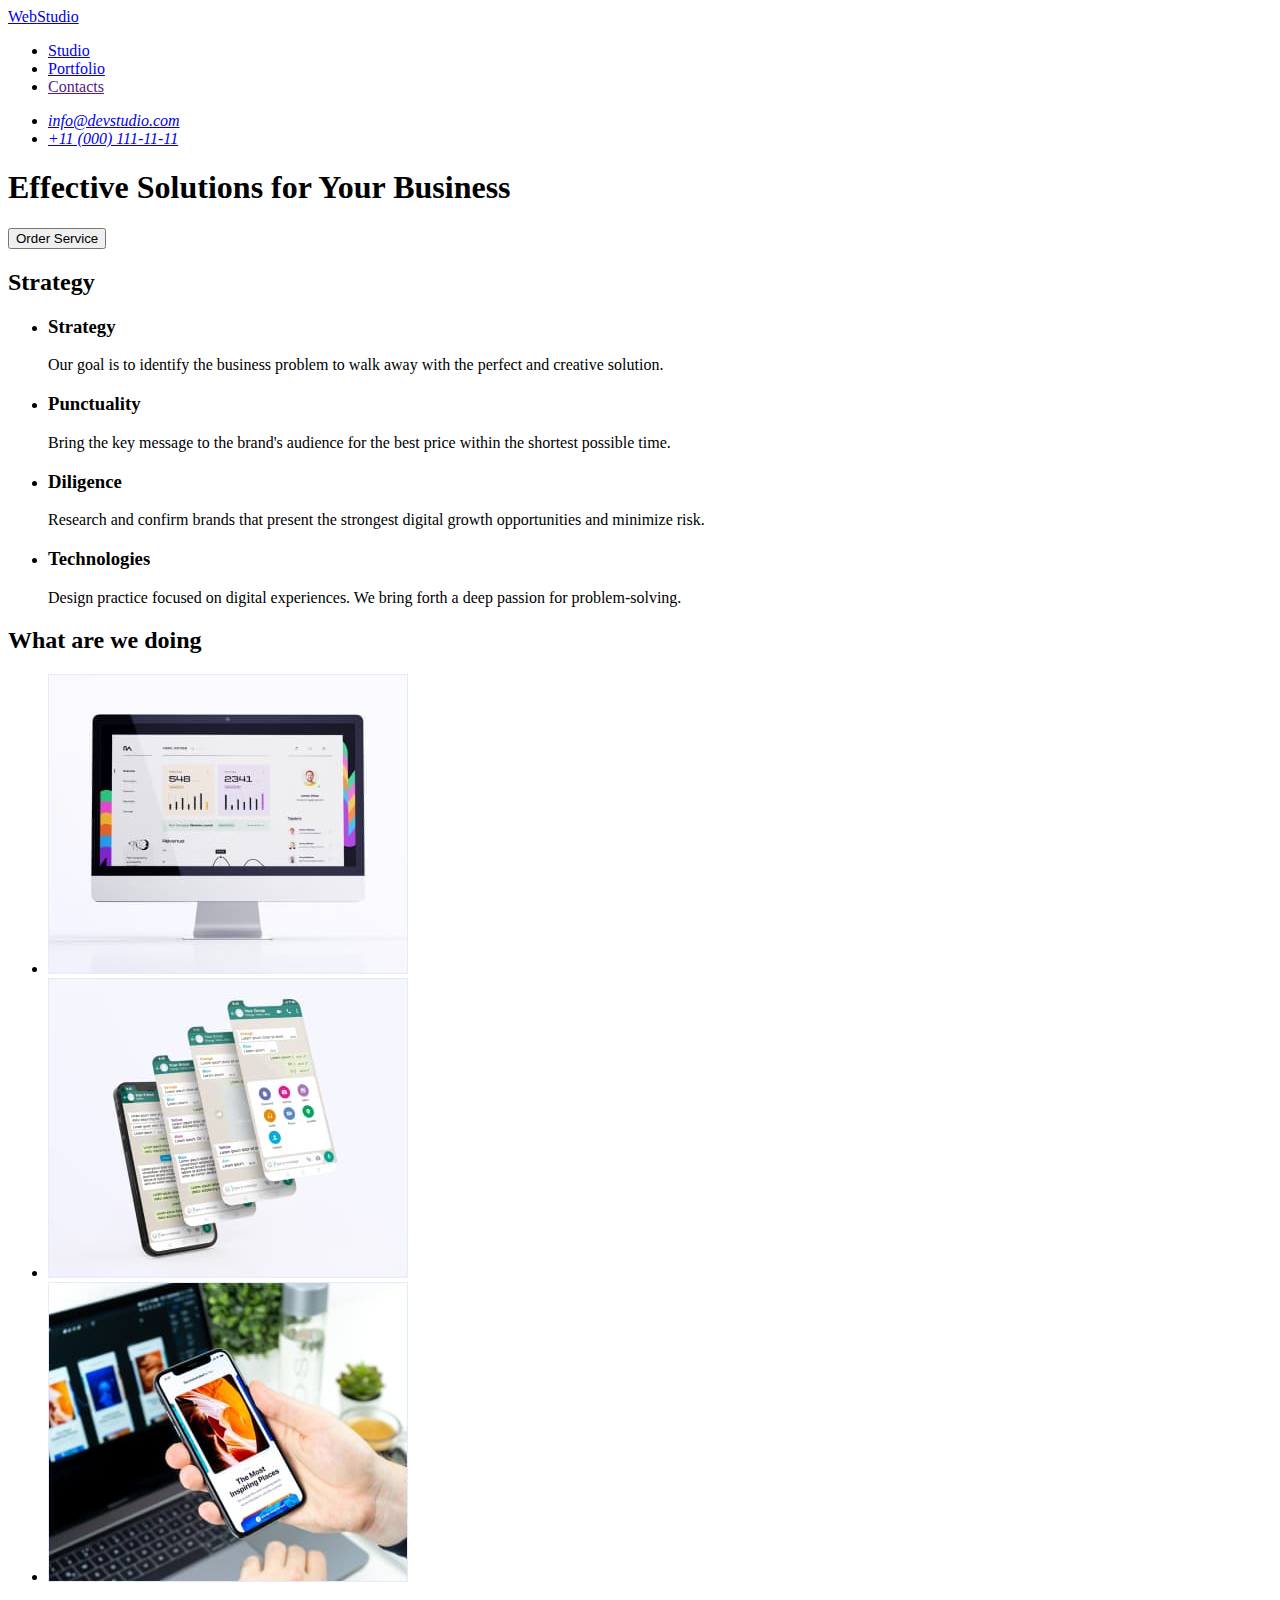
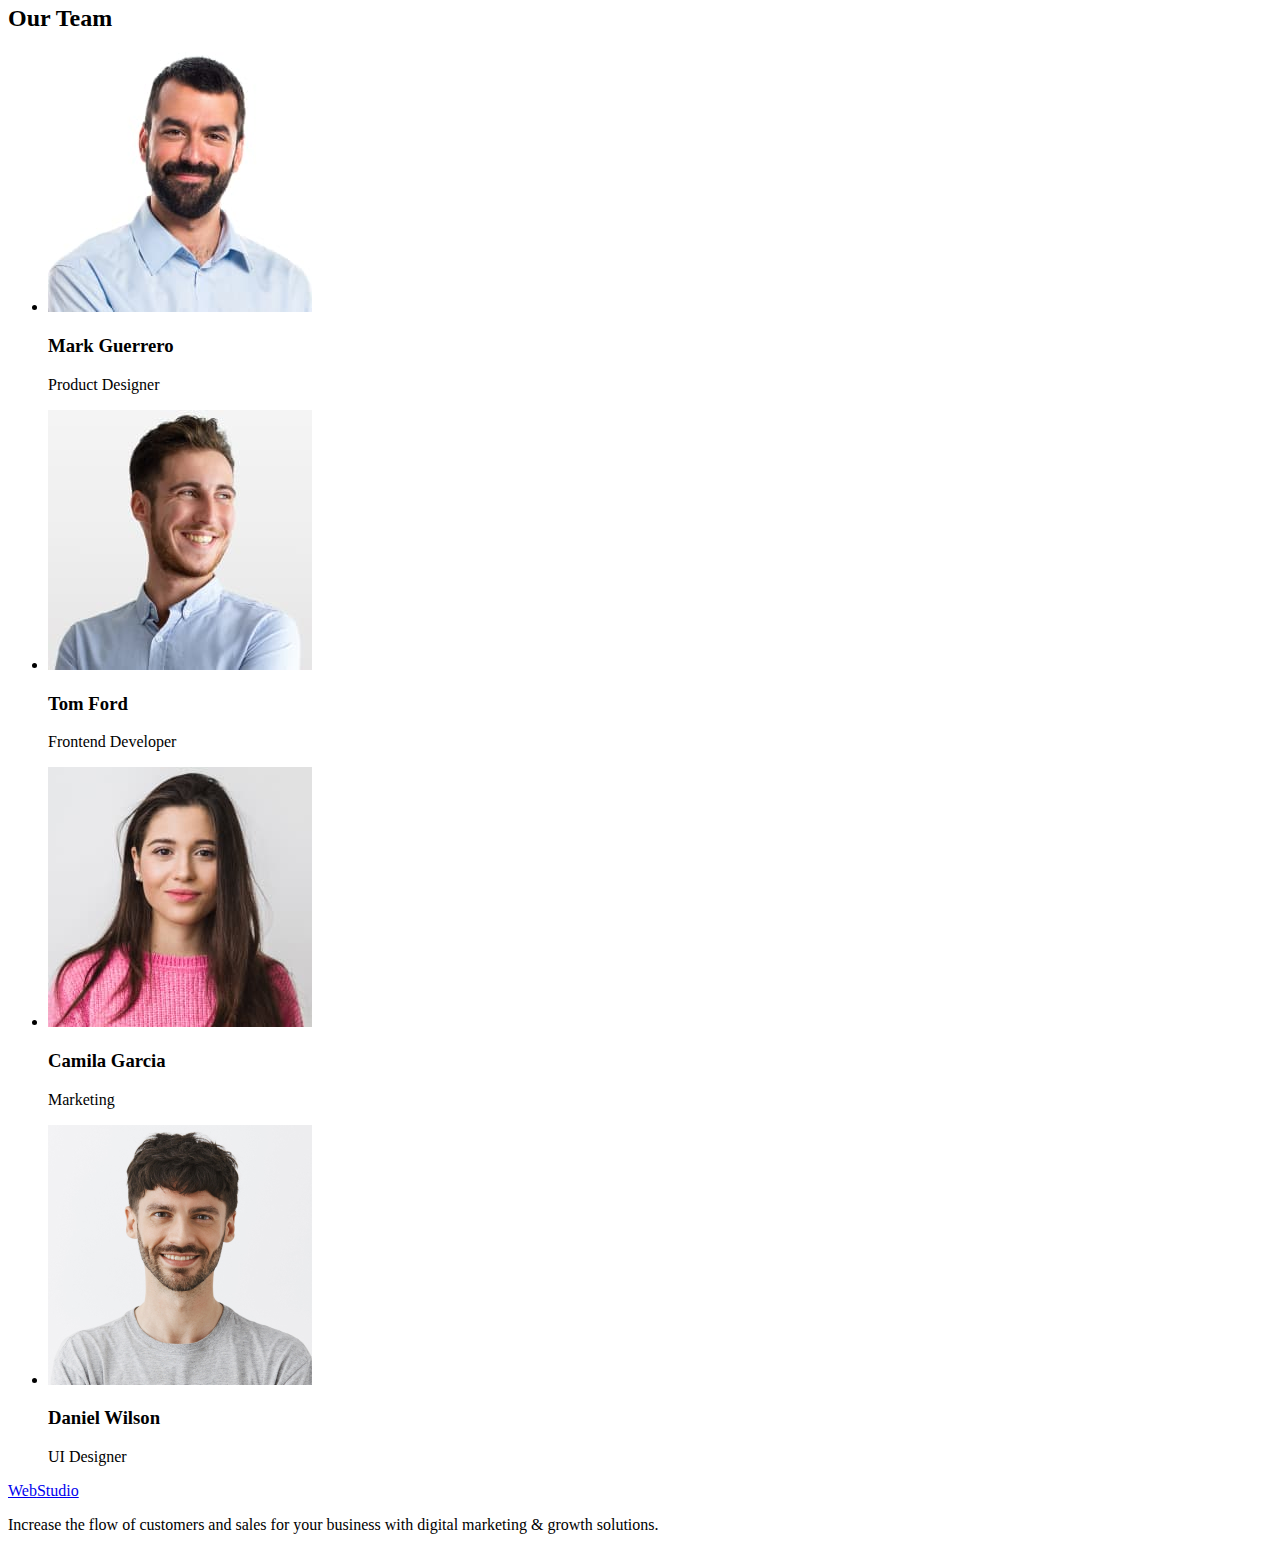
==== index.html @ da87a320 "index.html" ====
<!DOCTYPE html>
<html lang="en">
<head>
  <meta charset="UTF-8">
  <meta http-equiv="X-UA-Compatible" content="IE=edge">
  <meta name="viewport" content="width=device-width, initial-scale=1.0">
  <title>Document</title>
  <!-- Fonts -->
  <link rel="preconnect" href="https://fonts.googleapis.com">
  <link rel="preconnect" href="https://fonts.gstatic.com" crossorigin>
  <link rel="preconnect" href="https://fonts.googleapis.com">
  <link rel="preconnect" href="https://fonts.gstatic.com" crossorigin>
  <link href="https://fonts.googleapis.com/css2?family=Raleway:wght@800&family=Roboto:wght@400;500;700;900&display=swap"
    rel="stylesheet">
 <!-- Custom style -->
  <link rel="stylesheet" href="./css/styles.css">
</head>

<body class="body">

  <!-- header section -->
  <header class="header">
    <nav class="header-nav">
      <a class="header-logo" href="./index.html">Web<span class="logo-dark">Studio</span></a>
      <ul class="header-list">
        <li class="header-item">
          <a class="header-link" href="./index.html">Studio</a>
        </li>
        <li class="header-item">
          <a href="./portfolio.html">Portfolio</a>
        </li>
        <li class="header-item">
          <a class="header-link" href="">Contacts</a>
        </li>
      </ul>
    </nav>
    <address>
      <ul class="header-list">
        <li class="header-address-item">
          <a class="header-address-link" href="mailto:info@devstudio.com">info@devstudio.com</a>
        </li>
        <li class="header-address-item">
          <a class="header-address-link" href="tel:+110001111111">+11 (000) 111-11-11</a>
        </li>
      </ul>
    </address>
  </header>
  <!--main block  -->
  <main class="main">
    <!-- Hero section -->
    <section class="section-hero">
      <h1 class="hero-title">Effective Solutions for Your Business</h1>
      <button class="hero-btn" type="button">Order Service</button>
    </section>
    <!-- section 1 -->
    <section class="section-1">
      <h2 class="title">Strategy</h2>
      <ul class="section-1-list">
        <li class="section-1-item">
          <h3 class="titlest">Strategy</h3>
          <p class="section-1-text">
            Our goal is to identify the business
            problem to walk away with the perfect and creative solution.</p>
        </li>
        <li class="section-1-item">
          <h3 class="titlest">Punctuality</h3>
          <p class="section-1-text">
            Bring the key message to the brand's audience for the best price within the shortest possible time.</p>
        </li>
        <li class="section-1-item">
          <h3 class="titlest">Diligence</h3>
          <p class="section-1-text">
            Research and confirm brands that present the strongest digital growth opportunities and minimize risk.</p>
        </li>
        <li>
          <h3 class="titlest">Technologies</h3>
          <p class="section-1-text">
            Design practice focused on digital experiences. We bring forth a deep passion for problem-solving.</p>
        </li>
      </ul>
    </section>
    <!-- section 2 -->
    <section class="section-2">
      <h2 class="title">What are we doing</h2>


      <ul class="section2-list">
        <li class="section2-foto"><img src="./images/imeg-1.jpg" alt="imagesHeaderimeg1jpg" width="360"
            height="300"></li>
        <li class="section2-foto"><img src="./images/imeg-2.jpg" alt="imagesHeaderimeg2jpg" width="360"
            height="300"></li>
        <li class="section2-foto"><img src="./images/Imeg-3.jpg" alt="imagesHeaderImeg3jpg" width="360"
            height="300"></li>
      </ul>
    </section>
    <!-- section 3 -->
    <section class="section-3">
      <h2 class="title">Our Team</h2>
      <ul class="our-team-list">
        <li class="our-team-item">
          <img src="./images/img-1.jpg" alt="Mark Guerrero" width="264" height="260">
          <h3 class="titlest">Mark Guerrero</h3>
          <p class="titleprofeshun">Product Designer</p>
        </li>
        <li class="our-team-item">
          <img src="./images/img-2.jpg" alt="Tom Ford" width="264" height="260">
          <h3 class="titlest">Tom Ford</h3>
          <p class="titleprofeshun">Frontend Developer</p>
        </li>
        <li class="our-team-item">
          <img src="./images/img-3.jpg" alt="Camila Garcia" width="264" height="260">
          <h3 class="titlest">Camila Garcia</h3>
          <p class="titleprofeshun">Marketing</p>
        </li>
        <li class="our-team-item">
          <img src="./images/img-4.jpg" alt="Daniel Wilson" width="264" height="260">
          <h3 class="titlest">Daniel Wilson</h3>
          <p class="titleprofeshun">UI Designer</p>
        </li>
      </ul>
    </section>
  </main>
  <!-- footer section -->
  <footer class="footer section">
    <a class="footer-logo" href="./index.html">Web<span class="logo-white">Studio</span></a>
    <p class="footer-text">Increase the flow of customers and sales for your business with digital marketing & growth
      solutions.</p>
  </footer>
</body>

</html>
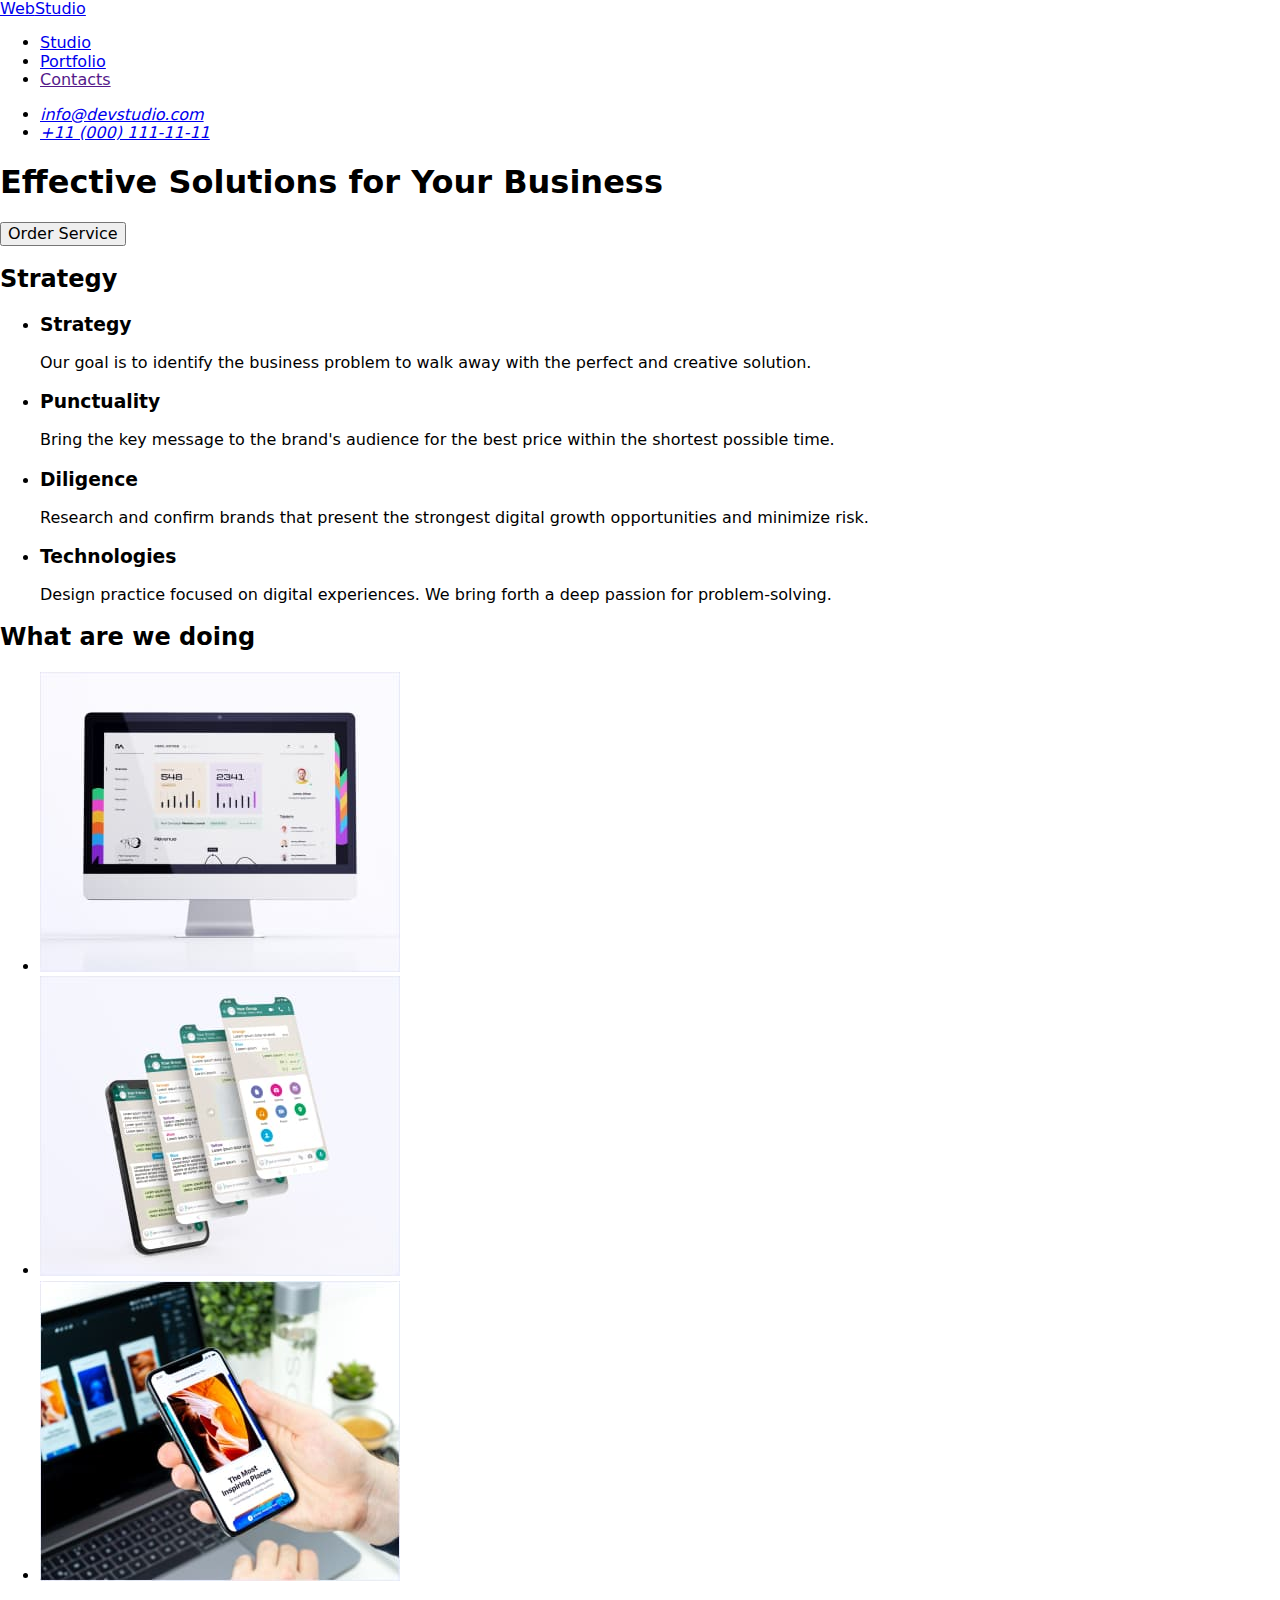
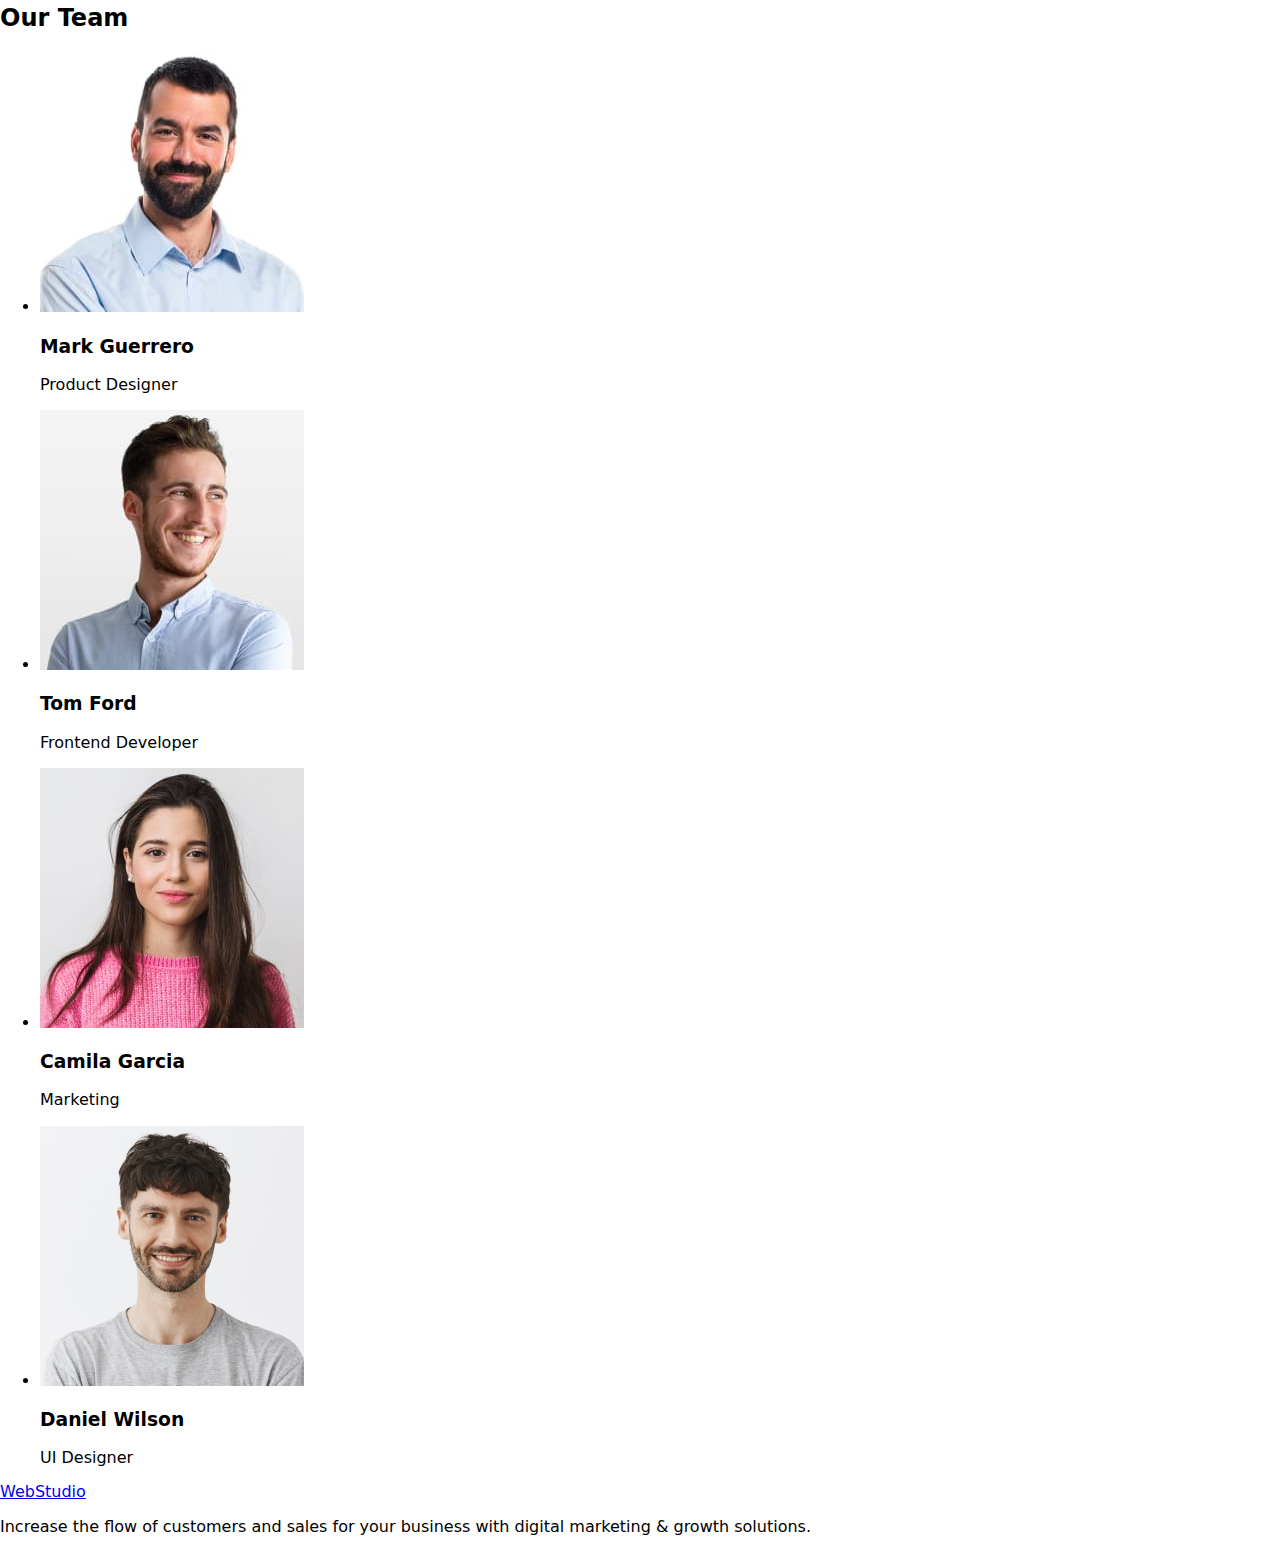
==== commit 76ccbb90: "index.html" ====
--- a/index.html
+++ b/index.html
@@ -1,62 +1,59 @@
 <!DOCTYPE html>
 <html lang="en">
-<head>
-  <meta charset="UTF-8">
-  <meta http-equiv="X-UA-Compatible" content="IE=edge">
-  <meta name="viewport" content="width=device-width, initial-scale=1.0">
-  <title>Document</title>
-  <!-- Fonts -->
-  <link rel="preconnect" href="https://fonts.googleapis.com">
-  <link rel="preconnect" href="https://fonts.gstatic.com" crossorigin>
-  <link rel="preconnect" href="https://fonts.googleapis.com">
-  <link rel="preconnect" href="https://fonts.gstatic.com" crossorigin>
-  <link href="https://fonts.googleapis.com/css2?family=Raleway:wght@800&family=Roboto:wght@400;500;700;900&display=swap"
+<meta charset="UTF-8">
+<meta http-equiv="X-UA-Compatible" content="IE=edge">
+<meta name="viewport" content="width=device-width, initial-scale=1.0">
+<!-- Fonts -->
+<link rel="preconnect" href="https://fonts.googleapis.com">
+<link rel="preconnect" href="https://fonts.gstatic.com" crossorigin>
+<link href="https://fonts.googleapis.com/css2?family=Raleway:wght@800&family=Roboto:wght@400;500;700;900&display=swap"
     rel="stylesheet">
- <!-- Custom style -->
-  <link rel="stylesheet" href="./css/styles.css">
+<!-- Custom style -->
+<link rel="stylesheet" href="css/modern-normalize.css">
+<link rel="stylesheet" href="./css/styles.css">
+<title>Document</title>
 </head>
 
-<body class="body">
-
-  <!-- header section -->
-  <header class="header">
-    <nav class="header-nav">
-      <a class="header-logo" href="./index.html">Web<span class="logo-dark">Studio</span></a>
-      <ul class="header-list">
-        <li class="header-item">
-          <a class="header-link" href="./index.html">Studio</a>
-        </li>
-        <li class="header-item">
-          <a href="./portfolio.html">Portfolio</a>
-        </li>
-        <li class="header-item">
-          <a class="header-link" href="">Contacts</a>
-        </li>
-      </ul>
-    </nav>
-    <address>
-      <ul class="header-list">
-        <li class="header-address-item">
-          <a class="header-address-link" href="mailto:info@devstudio.com">info@devstudio.com</a>
-        </li>
-        <li class="header-address-item">
-          <a class="header-address-link" href="tel:+110001111111">+11 (000) 111-11-11</a>
-        </li>
-      </ul>
-    </address>
-  </header>
+<body>
+    <!--header section  -->
+    <header>
+        <nav class="navigation">
+            <a href="./index.html" class="logo-blue">Web<span class="logo-dark">Studio</span></a>
+            <ul class="list">
+                <li>
+                    <a href="./index.html" class="navigator link" >Studio</a>
+                </li>
+                <li>
+                    <a href="./portfolio.html" class="navigator link">Portfolio</a>
+                </li>
+                <li>
+                    <a href="" class="navigator link">Contacts</a>
+                </li>
+            </ul>
+        </nav>
+        <address class="header-address">
+            <ul class="list">
+                <li>
+                    <a href="mailto:info@devstudio.com" class="address">info@devstudio.com</a>
+                </li>
+                <li>
+                    <a href="tel:+110001111111" class="address">+11 (000) 111-11-11</a>
+                </li>
+            </ul>
+        </address>
+    </header>
   <!--main block  -->
-  <main class="main">
+  <main>
     <!-- Hero section -->
-    <section class="section-hero">
+    <section class="hero">
       <h1 class="hero-title">Effective Solutions for Your Business</h1>
-      <button class="hero-btn" type="button">Order Service</button>
+      <button type="button" class="hero-btn">Order Service</button>
     </section>
     <!-- section 1 -->
-    <section class="section-1">
+    <section class="section stradegy">
       <h2 class="title">Strategy</h2>
-      <ul class="section-1-list">
-        <li class="section-1-item">
+      <ul class="list">
+        <li>
           <h3 class="titlest">Strategy</h3>
           <p class="section-1-text">
             Our goal is to identify the business
@@ -80,52 +77,49 @@
       </ul>
     </section>
     <!-- section 2 -->
-    <section class="section-2">
+    <section class="what-doing">
       <h2 class="title">What are we doing</h2>
-
-
-      <ul class="section2-list">
-        <li class="section2-foto"><img src="./images/imeg-1.jpg" alt="imagesHeaderimeg1jpg" width="360"
+    <ul class="list">
+        <li><img src="./images/imeg-1.jpg" alt="imagesHeaderimeg1jpg" width="360"
             height="300"></li>
-        <li class="section2-foto"><img src="./images/imeg-2.jpg" alt="imagesHeaderimeg2jpg" width="360"
+        <li><img src="./images/imeg-2.jpg" alt="imagesHeaderimeg2jpg" width="360"
             height="300"></li>
-        <li class="section2-foto"><img src="./images/Imeg-3.jpg" alt="imagesHeaderImeg3jpg" width="360"
+        <li><img src="./images/Imeg-3.jpg" alt="imagesHeaderImeg3jpg" width="360"
             height="300"></li>
       </ul>
     </section>
     <!-- section 3 -->
-    <section class="section-3">
+    <section class="section-team">
       <h2 class="title">Our Team</h2>
-      <ul class="our-team-list">
-        <li class="our-team-item">
+      <ul class="list">
+        <li class="our-team-workink">
           <img src="./images/img-1.jpg" alt="Mark Guerrero" width="264" height="260">
-          <h3 class="titlest">Mark Guerrero</h3>
+          <h3 class="name-team">Mark Guerrero</h3>
           <p class="titleprofeshun">Product Designer</p>
         </li>
-        <li class="our-team-item">
+        <li class="our-team-workink">
           <img src="./images/img-2.jpg" alt="Tom Ford" width="264" height="260">
-          <h3 class="titlest">Tom Ford</h3>
+          <h3 class="name-team">Tom Ford</h3>
           <p class="titleprofeshun">Frontend Developer</p>
         </li>
-        <li class="our-team-item">
+        <li class="our-team-workink">
           <img src="./images/img-3.jpg" alt="Camila Garcia" width="264" height="260">
-          <h3 class="titlest">Camila Garcia</h3>
+          <h3 class="name-team">Camila Garcia</h3>
           <p class="titleprofeshun">Marketing</p>
         </li>
-        <li class="our-team-item">
+        <li class="our-team-workink">
           <img src="./images/img-4.jpg" alt="Daniel Wilson" width="264" height="260">
-          <h3 class="titlest">Daniel Wilson</h3>
+          <h3 class="name-team">Daniel Wilson</h3>
           <p class="titleprofeshun">UI Designer</p>
         </li>
       </ul>
     </section>
   </main>
   <!-- footer section -->
-  <footer class="footer section">
-    <a class="footer-logo" href="./index.html">Web<span class="logo-white">Studio</span></a>
+  <footer class="footer">
+  <a href="./index.html" class="logo-blue">Web<span class="logo-white">Studio</span></a>
     <p class="footer-text">Increase the flow of customers and sales for your business with digital marketing & growth
       solutions.</p>
   </footer>
 </body>
-
 </html>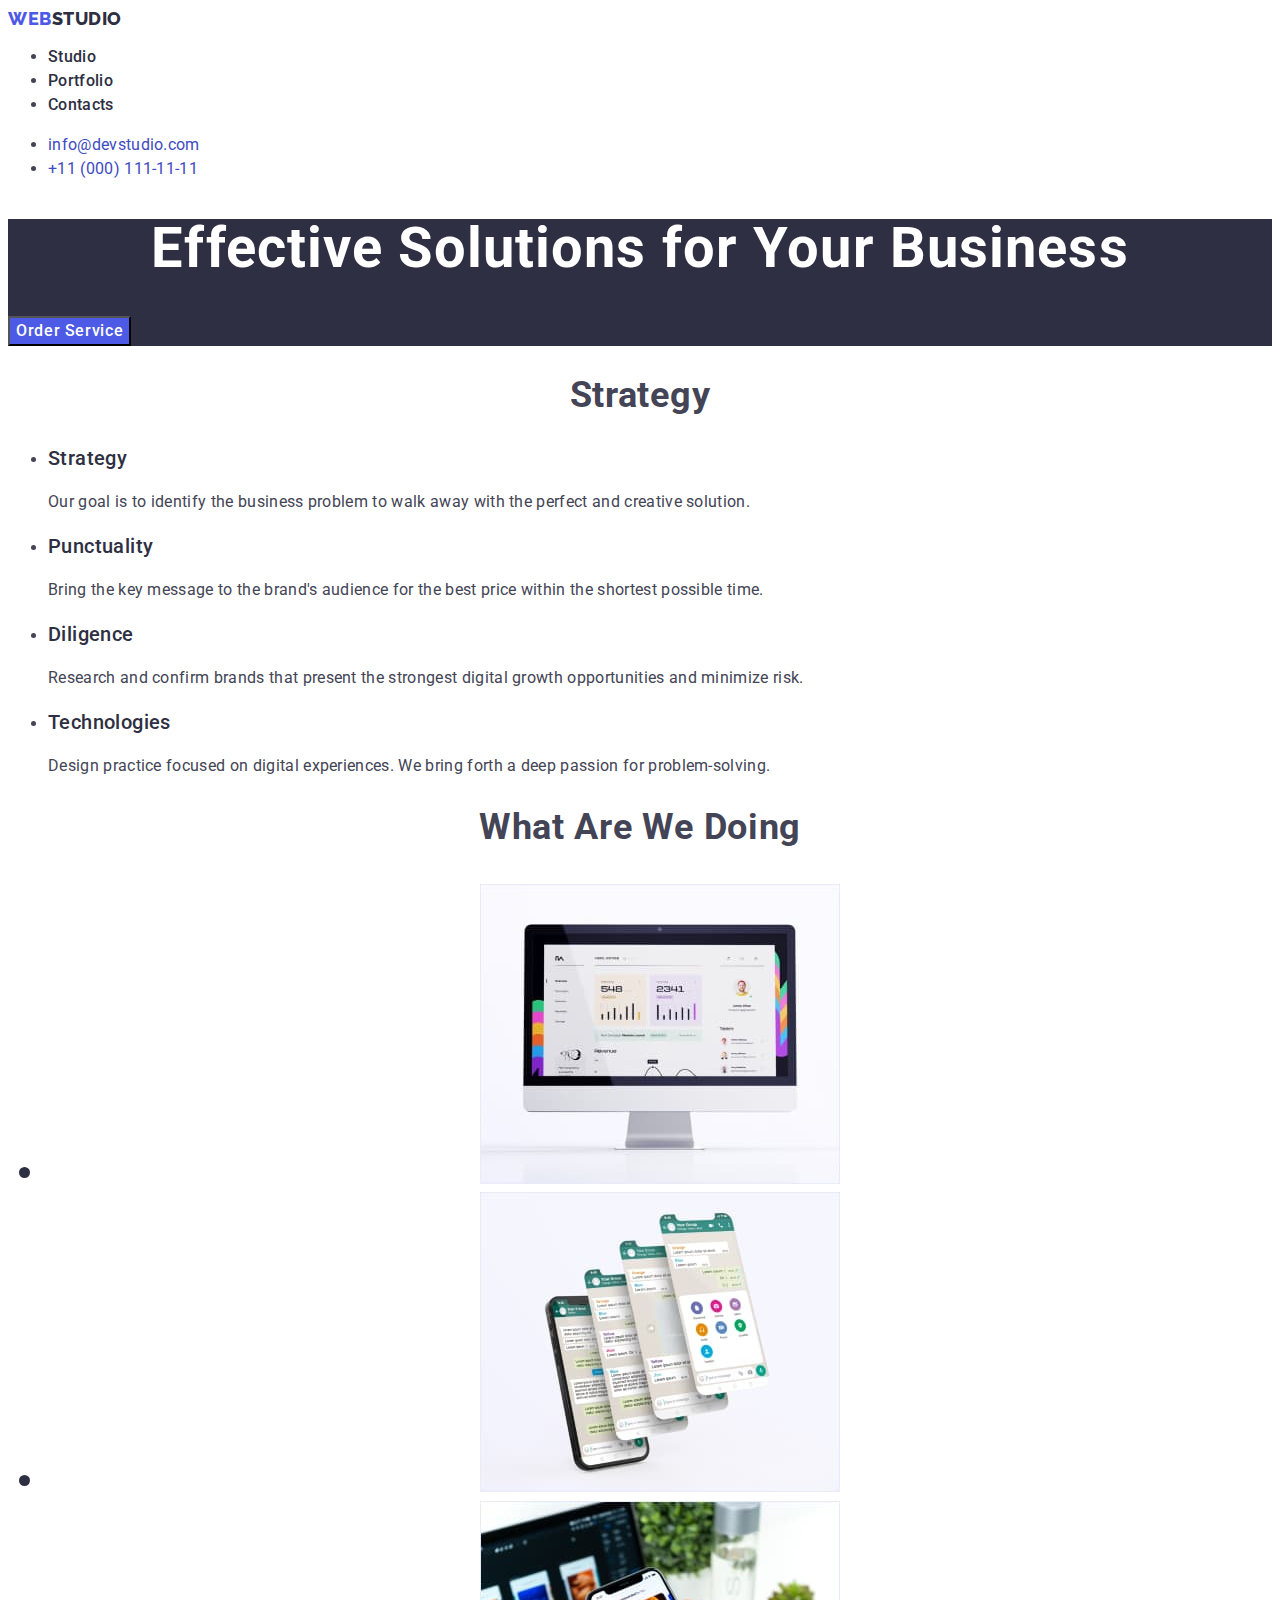
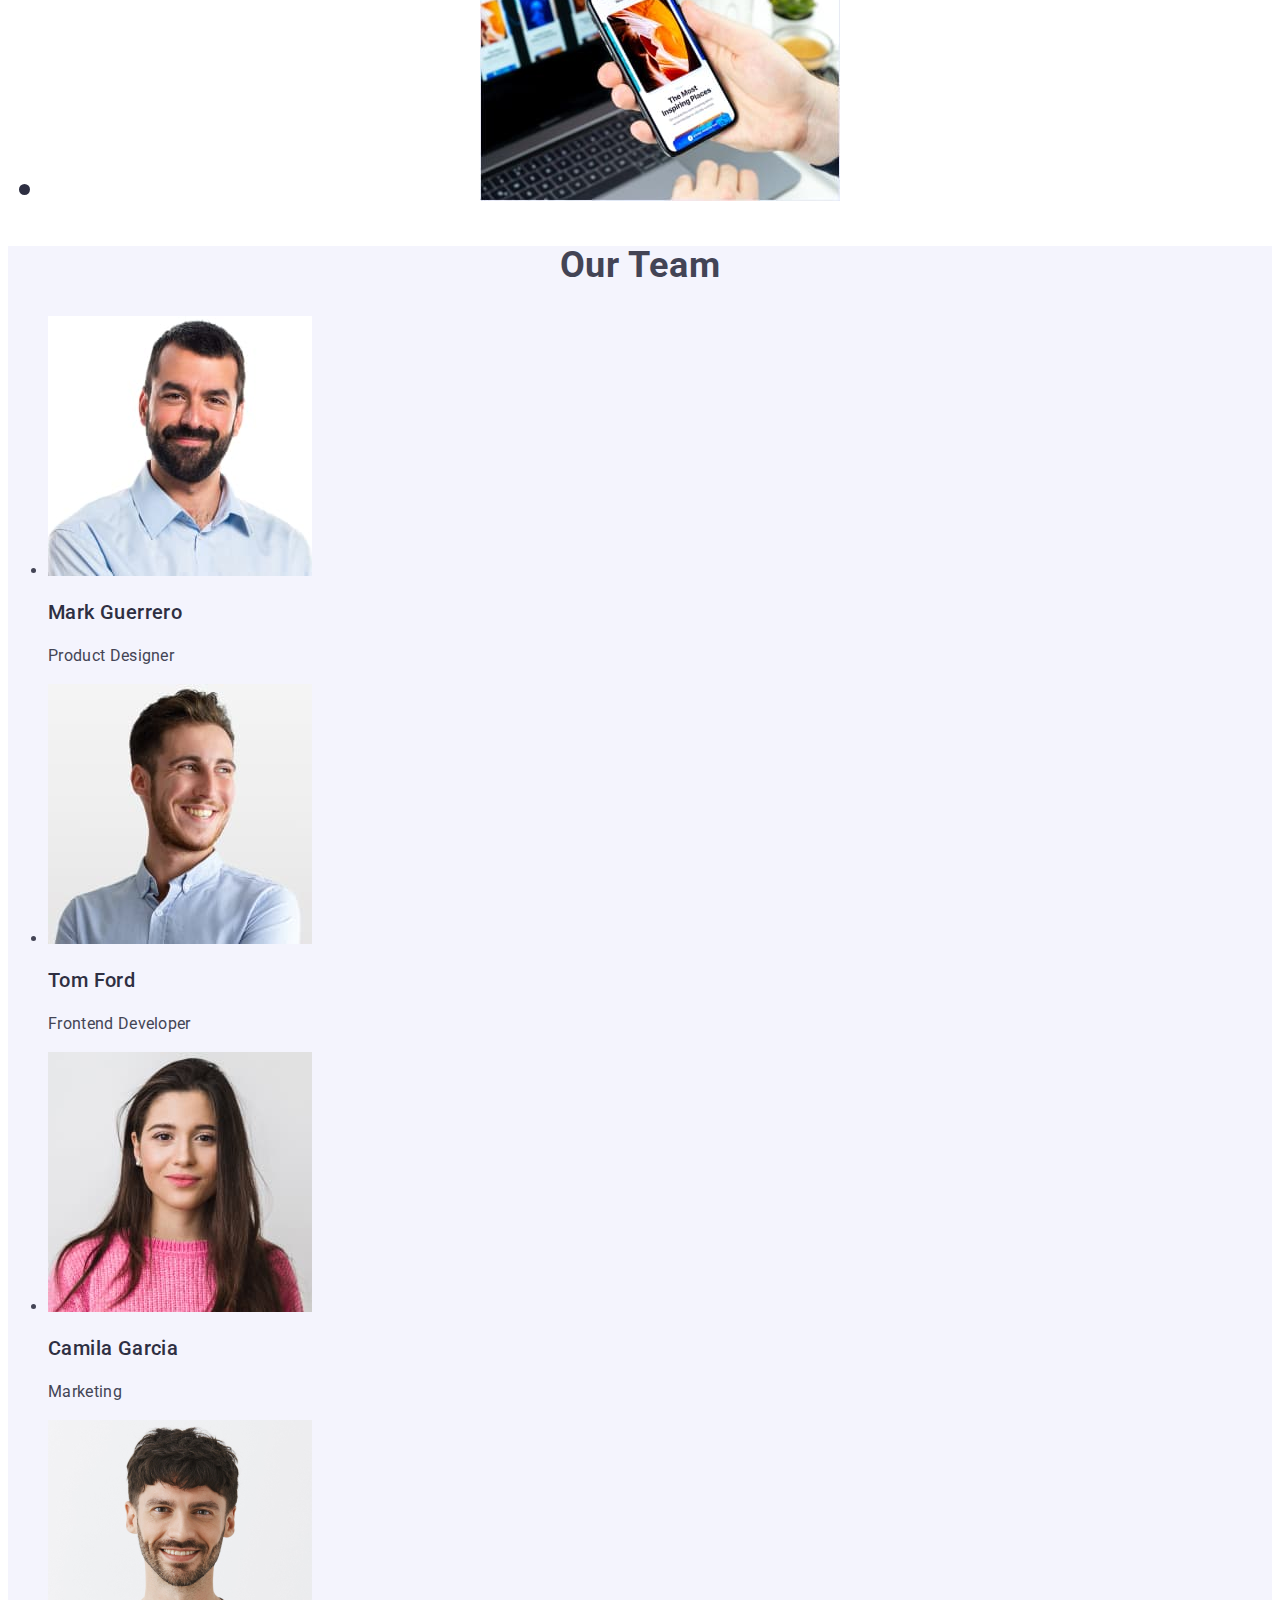
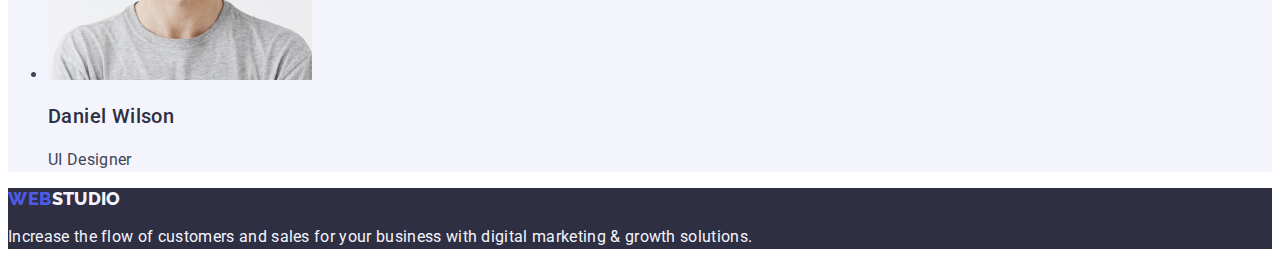
==== commit 5a0b48e2: "index.html" ====
--- a/index.html
+++ b/index.html
@@ -18,7 +18,7 @@
     <!--header section  -->
     <header>
         <nav class="navigation">
-            <a href="./index.html" class="logo-blue">Web<span class="logo-dark">Studio</span></a>
+            <a href="./index.html" class="logo-blue link">Web<span class="logo-dark">Studio</span></a>
             <ul class="list">
                 <li>
                     <a href="./index.html" class="navigator link" >Studio</a>
@@ -117,7 +117,7 @@
   </main>
   <!-- footer section -->
   <footer class="footer">
-  <a href="./index.html" class="logo-blue">Web<span class="logo-white">Studio</span></a>
+  <a href="./index.html" class="logo-blue link">Web<span class="logo-white">Studio</span></a>
     <p class="footer-text">Increase the flow of customers and sales for your business with digital marketing & growth
       solutions.</p>
   </footer>
--- a/css/styles.css
+++ b/css/styles.css
@@ -0,0 +1,218 @@
+@import url("https://fonts.googleapis.com/css2?family=Raleway:wght@800&family=Roboto:wght@400;500;700;900&display=swap");
+
+:root {
+
+    --primary-brand-color: #4d5ae5;
+    --primary-branddark-color: #2e2f42;
+    --primary-dark-color: #434455;
+    --primary-darkdlue-color: #404bbf;
+    --primary-cloud-color: #F4F4FD;
+    --primary-white-color: #ffffff;
+}
+
+body {
+    font-family: "Roboto", sans-serif;
+    color: var(--primary-dark-color);
+    background-color: var(--primary-white-color);
+}
+
+/* header section */
+.logo-blue {
+    font-family: "Raleway", sans-serif;
+    font-weight: 800;
+    font-size: 18px;
+    line-height: 1.17;
+    letter-spacing: 0.03em;
+    text-transform: uppercase;
+    color: var(--primary-brand-color);
+}
+
+.logo-dark {
+    color: var(--primary-branddark-color);
+}
+
+.link {
+    text-decoration: none;
+}
+
+.list {
+    text-decoration: none;
+}
+
+.navigator {
+    font-weight: 500;
+    font-size: 16px;
+    line-height: 1.5;
+    letter-spacing: 0.02em;
+    color: var(--primary-branddark-color);
+}
+
+.navigator:hover,
+.navigator:focus {
+    color: var(--primary-darkdlue-color);
+}
+
+.header-address {
+    font-style: normal;
+}
+
+.address {
+    font-size: 16px;
+    line-height: 1.5;
+    letter-spacing: 0.02em;
+    font-style: normal;
+    text-decoration: none;
+    color: var(--primary-darkdlue-color);
+}
+
+.address:hover {
+    color: var(--primary-darkdlue-color);
+}
+
+.address:focus {
+    color: var(--primary-darkdlue-color);
+}
+
+/* hero section */
+.hero {
+    background-color: var(--primary-branddark-color);
+}
+
+.hero-title {
+    font-size: 56px;
+    line-height: 1.07;
+    text-align: center;
+    letter-spacing: 0.02em;
+    color: var(--primary-white-color);
+}
+
+.hero-btn {
+    font-family: "Roboto", sans-serif;
+    font-weight: 500;
+    line-height: 1.5;
+    letter-spacing: 0.04em;
+    cursor: pointer;
+    font-size: 16px;
+    color: var(--primary-white-color);
+    background-color: var(--primary-brand-color);
+}
+
+.hero-btn:hover {
+    background-color: var(--primary-darkdlue-color);
+}
+
+.hero-btn:focus {
+    background-color: var(--primary-darkdlue-color);
+}
+
+/* section 1 */
+.titlest {
+    font-weight: 500;
+    font-size: 20px;
+    line-height: 1.2;
+    letter-spacing: 0.02em;
+    color: var(--primary-branddark-color);
+}
+
+.section-1-text {
+    font-size: 16px;
+    line-height: 1.5;
+    letter-spacing: 0.02em;
+    color: var(--primary-dark-color);
+}
+
+/* section-2 */
+.what-doing {
+    font-size: 36px;
+    line-height: 1.11;
+    text-align: center;
+    letter-spacing: 0.02em;
+    text-transform: capitalize;
+    color: var(--primary-branddark-color);
+}
+
+/* section-3 */
+.section-team {
+    background-color: var(--primary-cloud-color);
+}
+
+.title {
+    font-size: 36px;
+    line-height: 1.11;
+    text-align: center;
+    letter-spacing: 0.02em;
+    text-transform: capitalize;
+    color: var(--primary-dark-color);
+}
+
+.our-team-workink {
+    background-color: var(--primary-cloud-color);
+}
+
+.name-team {
+    font-weight: 500;
+    font-size: 20px;
+    line-height: 1.2;
+    letter-spacing: 0.02em;
+    color: var(--primary-branddark-color);
+}
+
+.titleprofeshun {
+    font-size: 16px;
+    line-height: 1.5;
+    letter-spacing: 0.02em;
+    color: var(--primary-dark-color);
+}
+
+/* footer section */
+.footer {
+    background-color:var(--primary-branddark-color);
+}
+
+.logo-white {
+    letter-spacing: 0.02em;
+    color: var(--primary-cloud-color);
+}
+.link {
+    text-decoration: none;
+}
+
+.footer-text {
+    line-height: 1.5;
+    letter-spacing: 0.02em;
+    color: var(--primary-cloud-color);
+}
+
+/* portfolio */
+/* button section */
+.btn-section {
+    font-family: "Roboto", sans-serif;
+    font-weight: 500;
+    font-size: 16px;
+    line-height: 1.5;
+    letter-spacing: 0.04em;
+    color: var(--primary-brand-color);
+    background-color: var(--primary-cloud-color);
+}
+
+.btn-section:hover,
+.btn-section:focus {
+    color: var(--primary-cloud-color);
+    background-color: var(--primary-darkdlue-color);
+    cursor: pointer;
+}
+
+.lih {
+    font-weight: 500;
+    font-size: 20px;
+    line-height: 1.2;
+    letter-spacing: 0.02em;
+    color: var(--primary-dark-color);
+}
+
+.lip {
+    font-size: 16px;
+    line-height: 1.5;
+    letter-spacing: 0.02em;
+    color: var(--primary-dark-color);
+}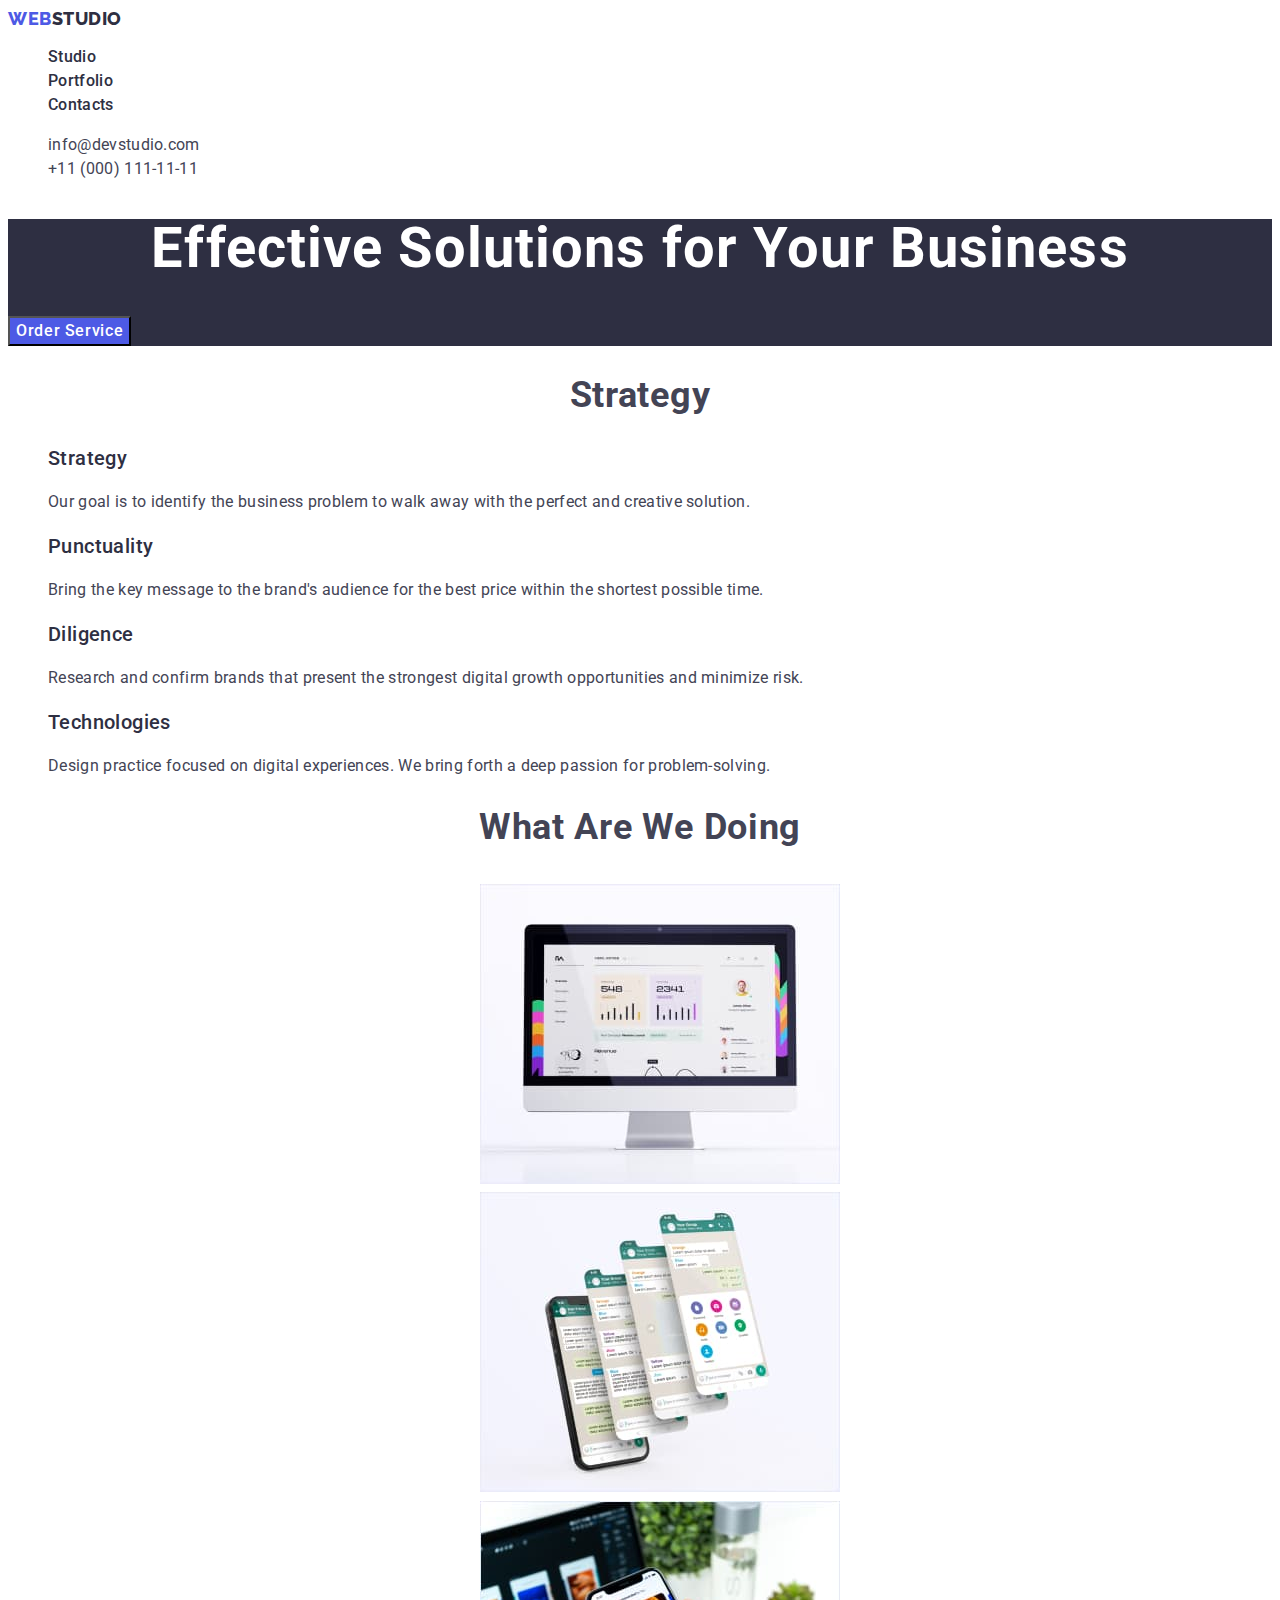
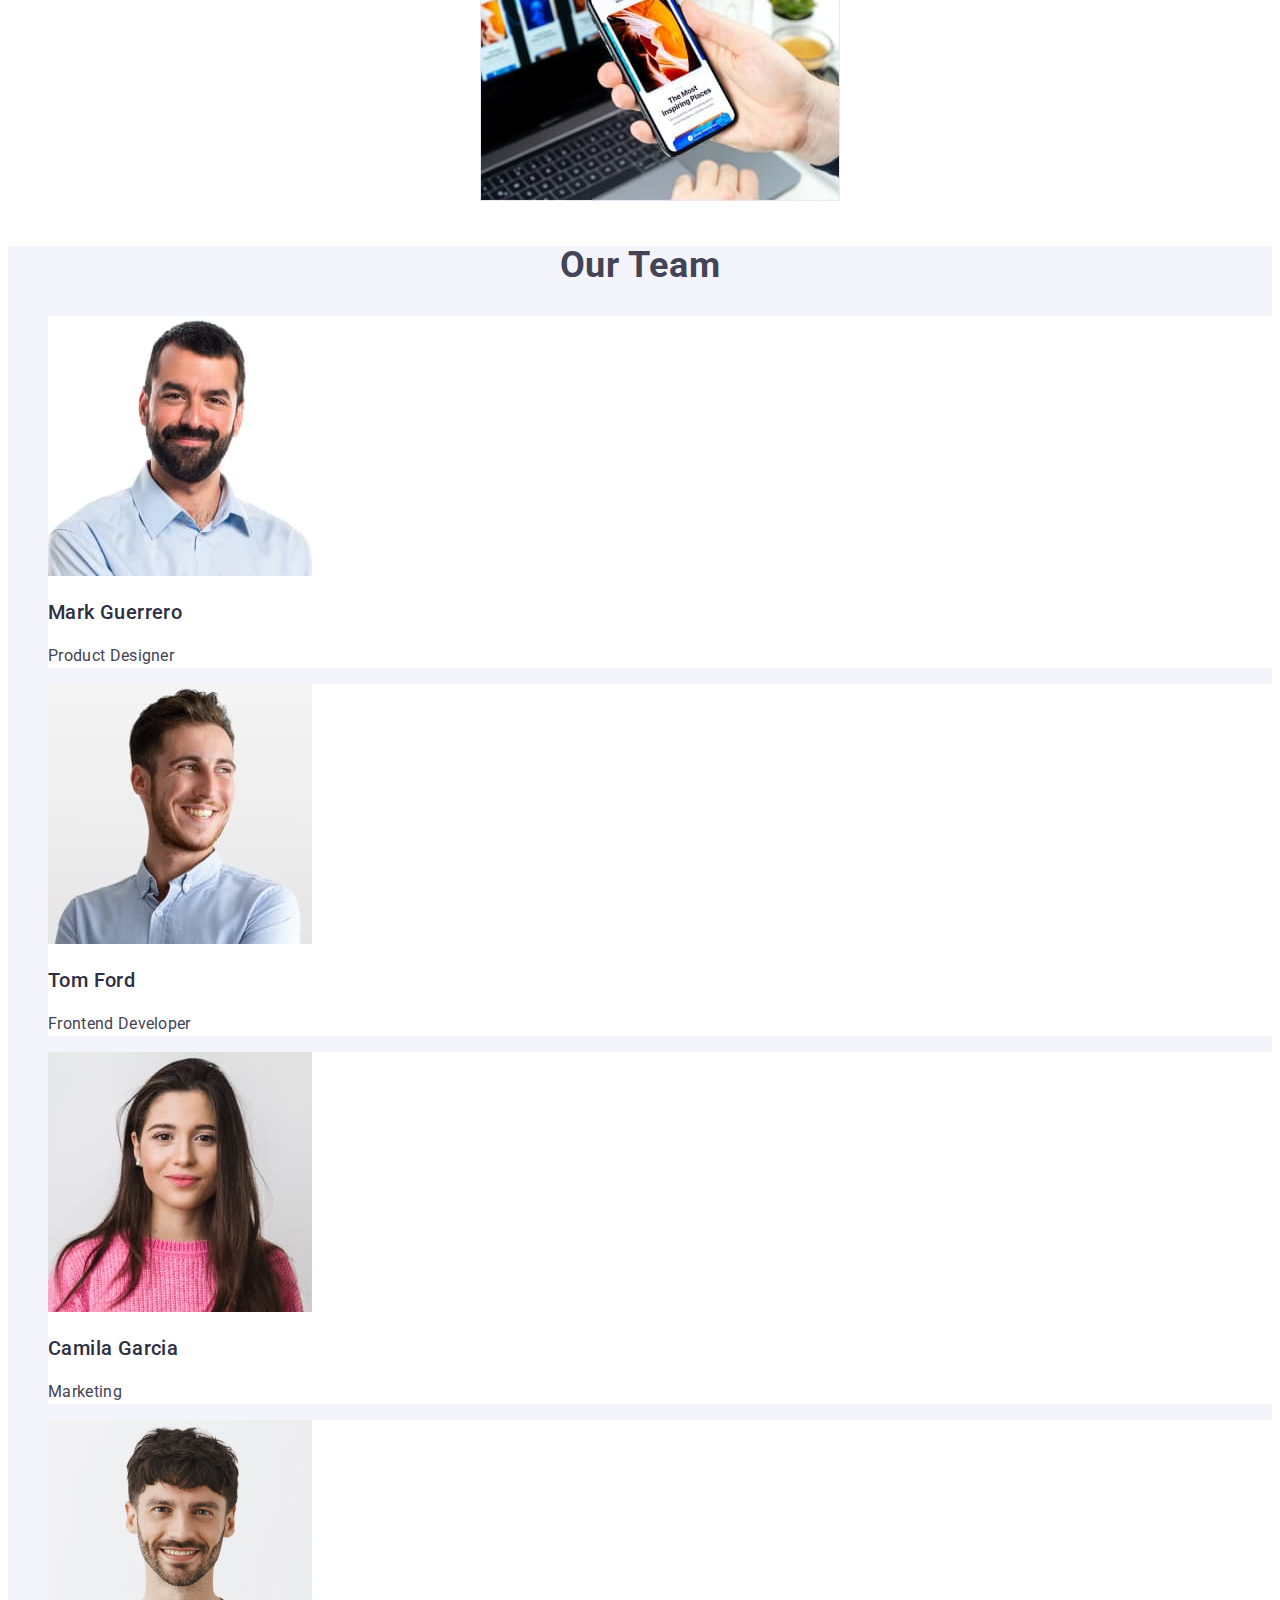
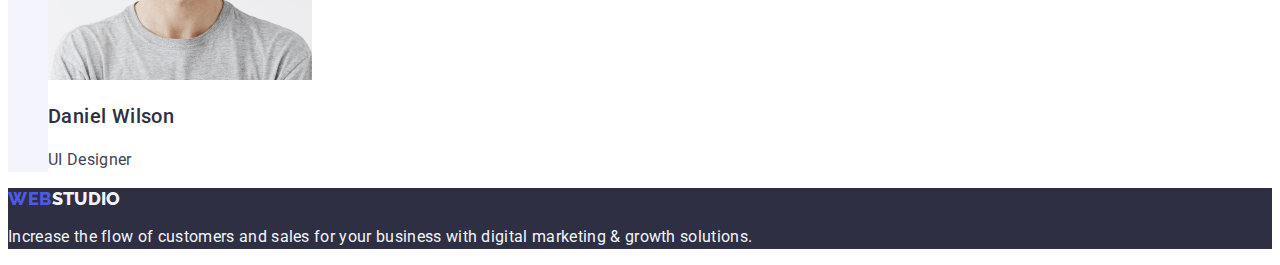
==== commit 5177112f: "index.html" ====
--- a/index.html
+++ b/index.html
@@ -55,23 +55,23 @@
       <ul class="list">
         <li>
           <h3 class="titlest">Strategy</h3>
-          <p class="section-1-text">
+          <p class="section-text">
             Our goal is to identify the business
             problem to walk away with the perfect and creative solution.</p>
         </li>
-        <li class="section-1-item">
+        <li class="section-item">
           <h3 class="titlest">Punctuality</h3>
-          <p class="section-1-text">
+          <p class="section-text">
             Bring the key message to the brand's audience for the best price within the shortest possible time.</p>
         </li>
-        <li class="section-1-item">
+        <li class="section-item">
           <h3 class="titlest">Diligence</h3>
-          <p class="section-1-text">
+          <p class="section-text">
             Research and confirm brands that present the strongest digital growth opportunities and minimize risk.</p>
         </li>
         <li>
           <h3 class="titlest">Technologies</h3>
-          <p class="section-1-text">
+          <p class="section-text">
             Design practice focused on digital experiences. We bring forth a deep passion for problem-solving.</p>
         </li>
       </ul>
--- a/css/styles.css
+++ b/css/styles.css
@@ -36,7 +36,7 @@
 }
 
 .list {
-    text-decoration: none;
+    list-style: none;
 }
 
 .navigator {
@@ -62,7 +62,7 @@
     letter-spacing: 0.02em;
     font-style: normal;
     text-decoration: none;
-    color: var(--primary-darkdlue-color);
+    color:var(--primary-dark-color);
 }
 
 .address:hover {
@@ -75,7 +75,7 @@
 
 /* hero section */
 .hero {
-    background-color: var(--primary-branddark-color);
+    background-color:var(--primary-branddark-color);
 }
 
 .hero-title {
@@ -114,7 +114,7 @@
     color: var(--primary-branddark-color);
 }
 
-.section-1-text {
+.section-text {
     font-size: 16px;
     line-height: 1.5;
     letter-spacing: 0.02em;
@@ -146,7 +146,7 @@
 }
 
 .our-team-workink {
-    background-color: var(--primary-cloud-color);
+    background-color: var(--primary-white-color);
 }
 
 .name-team {
@@ -197,7 +197,7 @@
 
 .btn-section:hover,
 .btn-section:focus {
-    color: var(--primary-cloud-color);
+    color:var(--primary-white-color);
     background-color: var(--primary-darkdlue-color);
     cursor: pointer;
 }
@@ -207,7 +207,7 @@
     font-size: 20px;
     line-height: 1.2;
     letter-spacing: 0.02em;
-    color: var(--primary-dark-color);
+    color:var(--primary-branddark-color);
 }
 
 .lip {
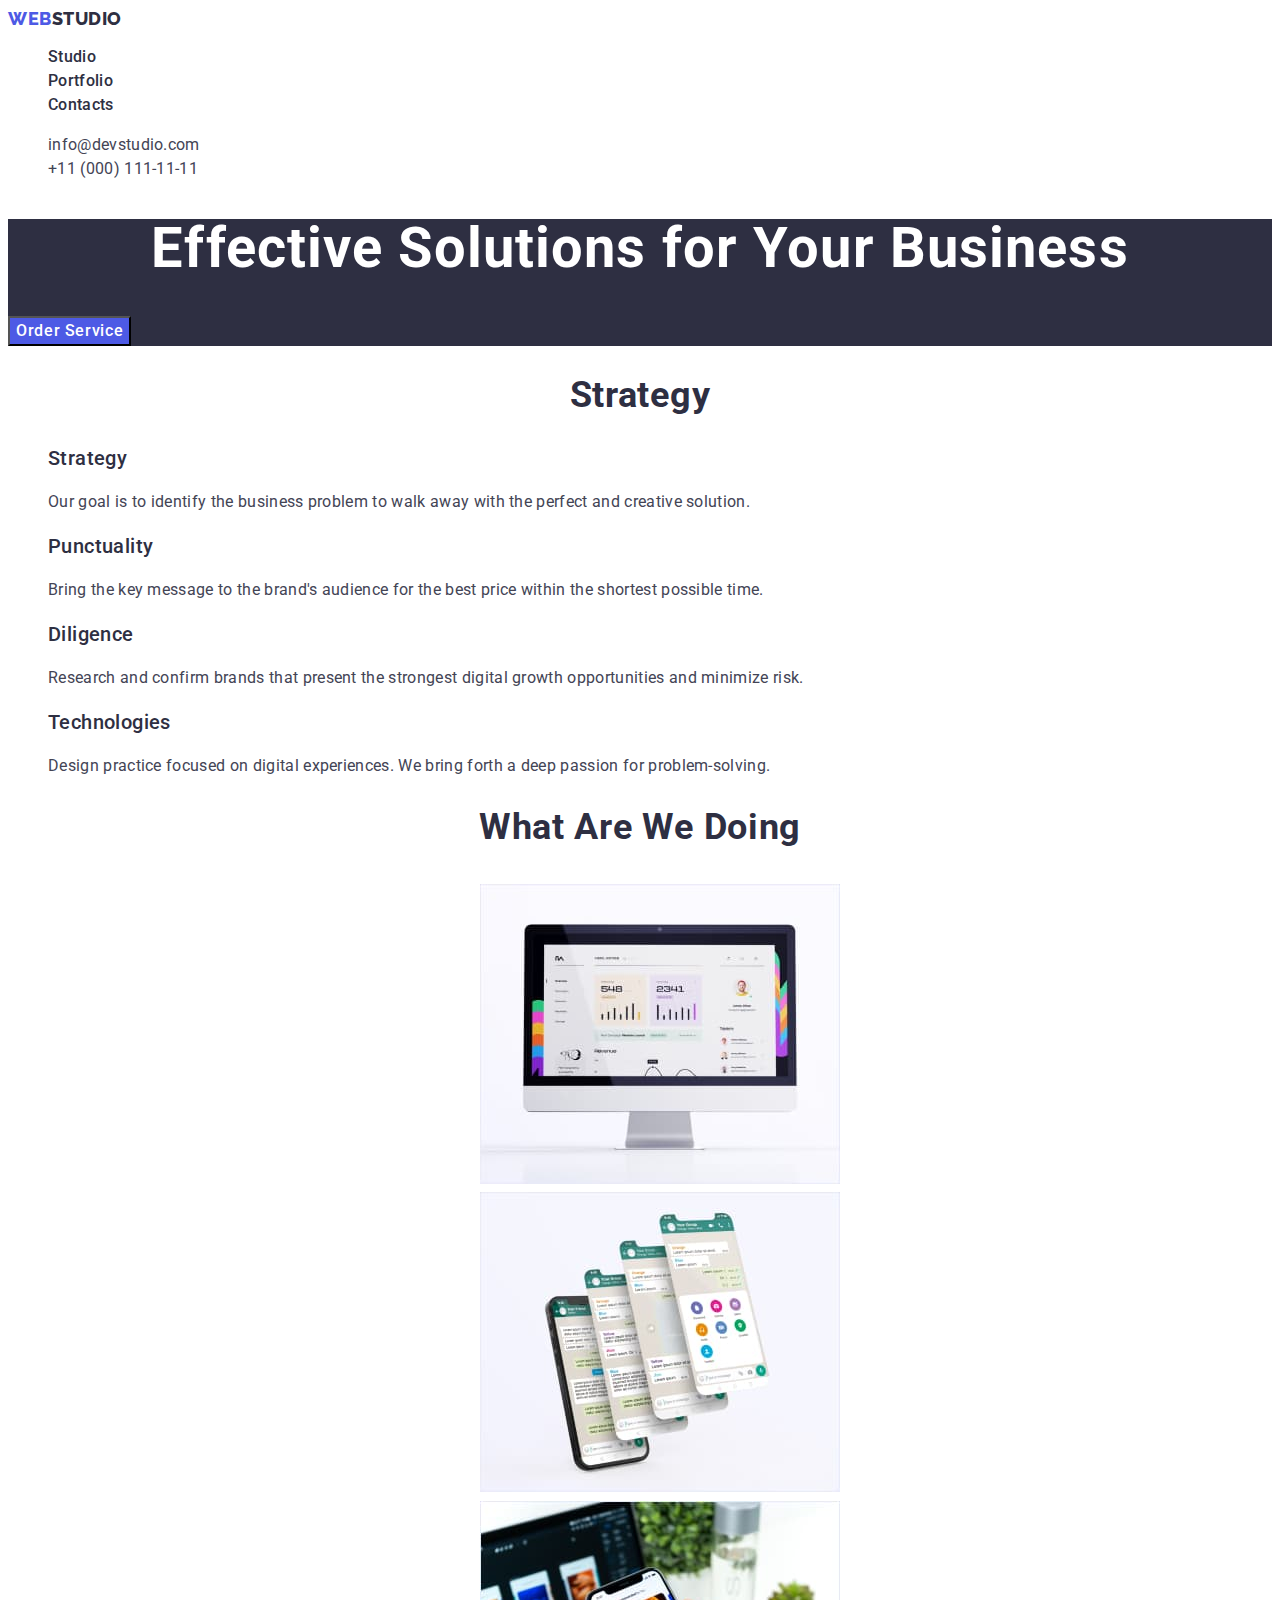
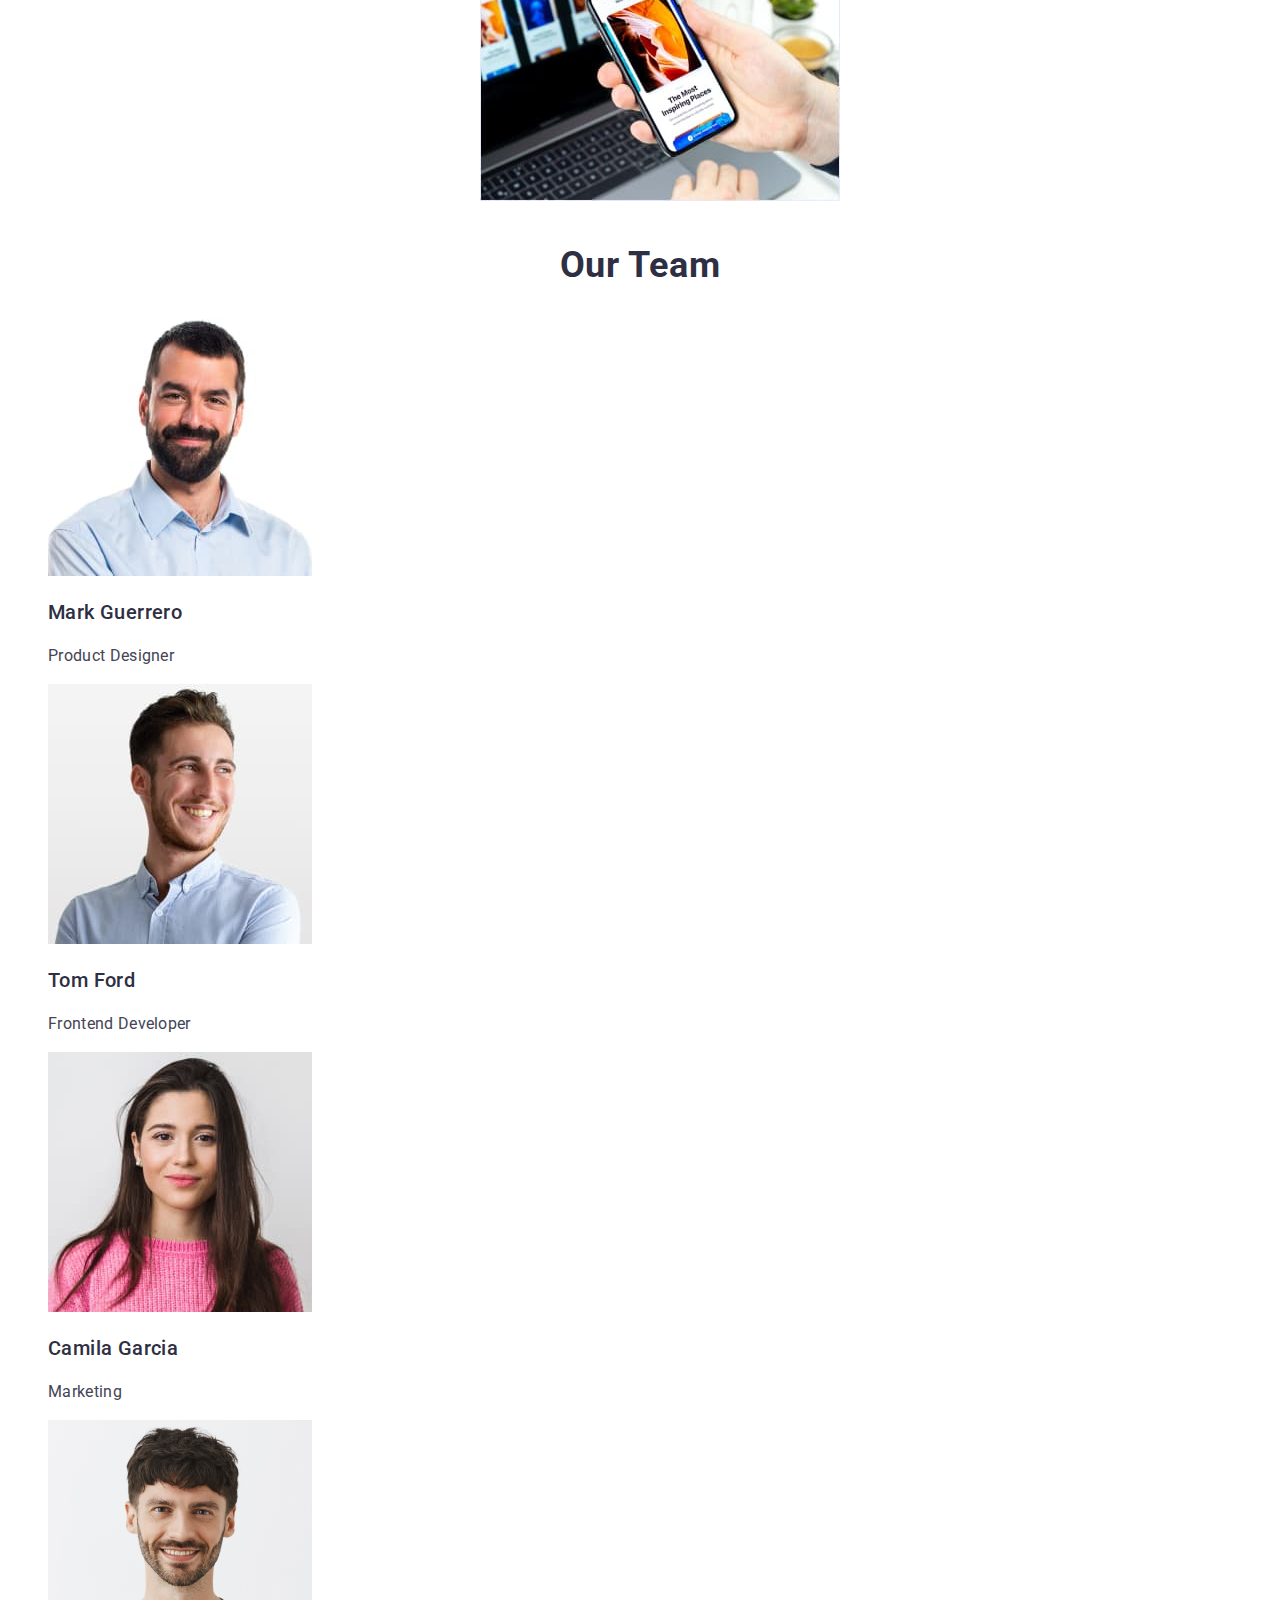
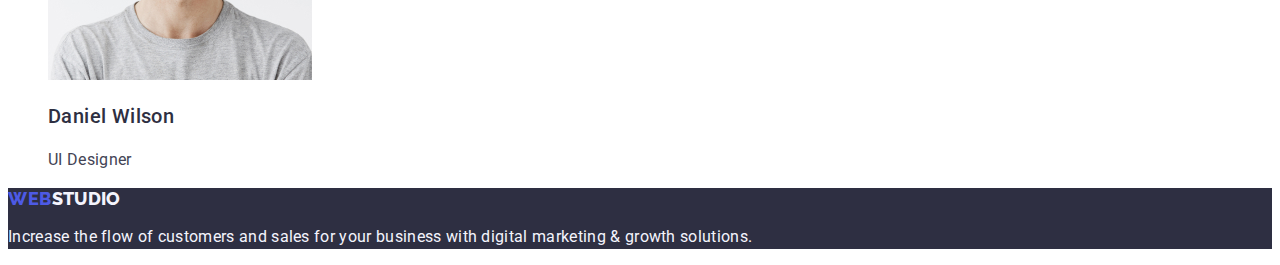
==== commit 6af9e298: "styles.html" ====
--- a/index.html
+++ b/index.html
@@ -18,7 +18,7 @@
     <!--header section  -->
     <header>
         <nav class="navigation">
-            <a href="./index.html" class="logo-blue link">Web<span class="logo-dark">Studio</span></a>
+            <a href="./index.html" class="logo-blue link">Web<span class="logo-dark link">Studio</span></a>
             <ul class="list">
                 <li>
                     <a href="./index.html" class="navigator link" >Studio</a>
--- a/css/styles.css
+++ b/css/styles.css
@@ -31,10 +31,6 @@
     color: var(--primary-branddark-color);
 }
 
-.link {
-    text-decoration: none;
-}
-
 .list {
     list-style: none;
 }
@@ -133,7 +129,7 @@
 
 /* section-3 */
 .section-team {
-    background-color: var(--primary-cloud-color);
+    background-color: var(--primary-white-color);
 }
 
 .title {
@@ -142,7 +138,7 @@
     text-align: center;
     letter-spacing: 0.02em;
     text-transform: capitalize;
-    color: var(--primary-dark-color);
+    color:var(--primary-branddark-color);
 }
 
 .our-team-workink {
@@ -161,7 +157,7 @@
     font-size: 16px;
     line-height: 1.5;
     letter-spacing: 0.02em;
-    color: var(--primary-dark-color);
+    color:var(--primary-dark-color);
 }
 
 /* footer section */
